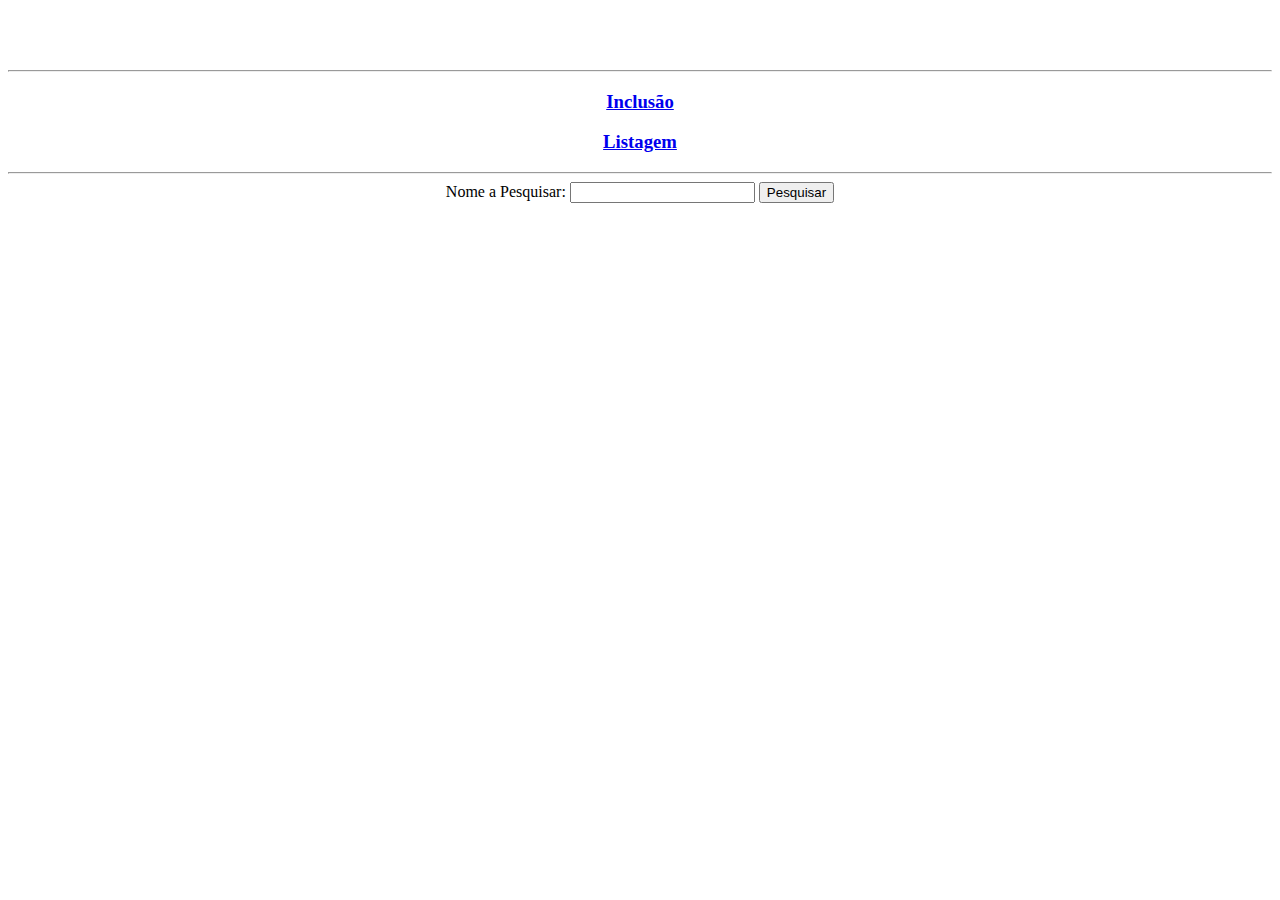
==== target/Agenda_JPA_Web-1.0-SNAPSHOT/index.html @ 9bdff3af "configuração base do projeto" ====
<!DOCTYPE html>
<!--
To change this license header, choose License Headers in Project Properties.
To change this template file, choose Tools | Templates
and open the template in the editor.
-->
<html>
    <head>
        <title>Agenda JPA Web</title>
        <meta charset="UTF-8">
        <meta name="viewport" content="width=device-width, initial-scale=1.0">
    </head>
    <body>
        <div>
            <center>
                <br>
                <br>
                <br>
                <hr>
                <h3><a href="Formulario.jsp?acao=inclusao">Inclusão</a></h3>
                <h3><a href="ContatoSrv?acao=listagem">Listagem</a></h3>
                <hr>
                <form action="ContatoSrv?acao=pesquisarPorNome" method="POST">
                    Nome a Pesquisar: <input type="text" name="nome" value="" />
                    <input type="submit" value="Pesquisar" />     
                </form>
            </center>
        </div>
    </body>
</html>
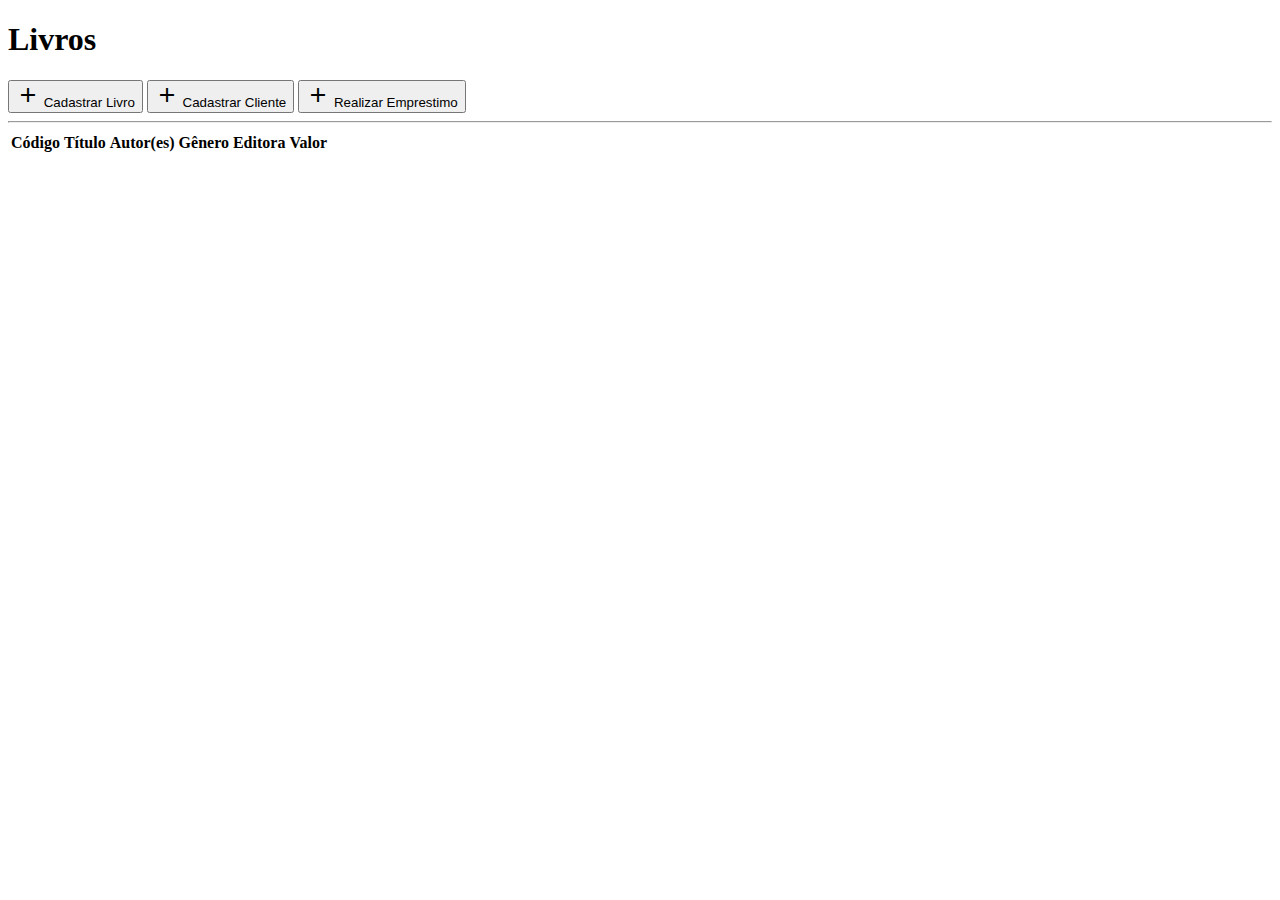
==== commit a26e249e: "feat index" ====
--- a/target/Agenda_JPA_Web-1.0-SNAPSHOT/index.html
+++ b/target/Agenda_JPA_Web-1.0-SNAPSHOT/index.html
@@ -4,27 +4,65 @@
 To change this template file, choose Tools | Templates
 and open the template in the editor.
 -->
-<html>
+<html lang="pt-br">
     <head>
-        <title>Agenda JPA Web</title>
-        <meta charset="UTF-8">
-        <meta name="viewport" content="width=device-width, initial-scale=1.0">
+        <title>Livraria</title>
+        <meta charset="UTF-8" />
+        <meta name="viewport" content="width=device-width, initial-scale=1.0" />
+        <link rel="stylesheet" href=""/>
+        <link
+            href="https://fonts.googleapis.com/icon?family=Material+Icons"
+            rel="stylesheet"
+            />
     </head>
     <body>
-        <div>
-            <center>
-                <br>
-                <br>
-                <br>
-                <hr>
-                <h3><a href="Formulario.jsp?acao=inclusao">Inclusão</a></h3>
-                <h3><a href="ContatoSrv?acao=listagem">Listagem</a></h3>
-                <hr>
-                <form action="ContatoSrv?acao=pesquisarPorNome" method="POST">
-                    Nome a Pesquisar: <input type="text" name="nome" value="" />
-                    <input type="submit" value="Pesquisar" />     
-                </form>
-            </center>
+        <div >
+            <main>
+                <div >
+                    <div >
+                        <h1>Livros</h1>
+                        <button id="btnCadastrar" onClick="window.location.href = 'Formulario.jsp?acao=inclusaoL'">
+
+                            <span><i class="material-icons">add</i></span>
+                            <span> Cadastrar Livro </span>    
+                        </button>
+                        
+                        <button  onClick="window.location.href = 'Formulario.jsp?acao=inclusaoC'">
+
+                            <span><i class="material-icons">add</i></span>
+                            <span> Cadastrar Cliente </span>    
+
+                        </button>
+                        <button  onClick="window.location.href = 'Formulario.jsp?acao=Emprestar'">
+
+                            <span><i class="material-icons">add</i></span>
+                            <span> Realizar Emprestimo </span>    
+
+                        </button>
+                    </div>
+                    <hr />
+
+                    <div>
+                        <table>
+                            <thead>
+                                <tr>
+                                    <th>Código</th>
+                                    <th>Título</th>
+                                    <th>Autor(es)</th>
+                                    <th>Gênero</th>
+                                    <th>Editora</th>
+                                    <th>Valor</th>
+                                   
+                                </tr>
+                            </thead>
+
+                            <tbody id="bodyLivros">
+
+                            </tbody>
+                        </table>
+                    </div>
+                </div>
+            </main>
         </div>
     </body>
 </html>
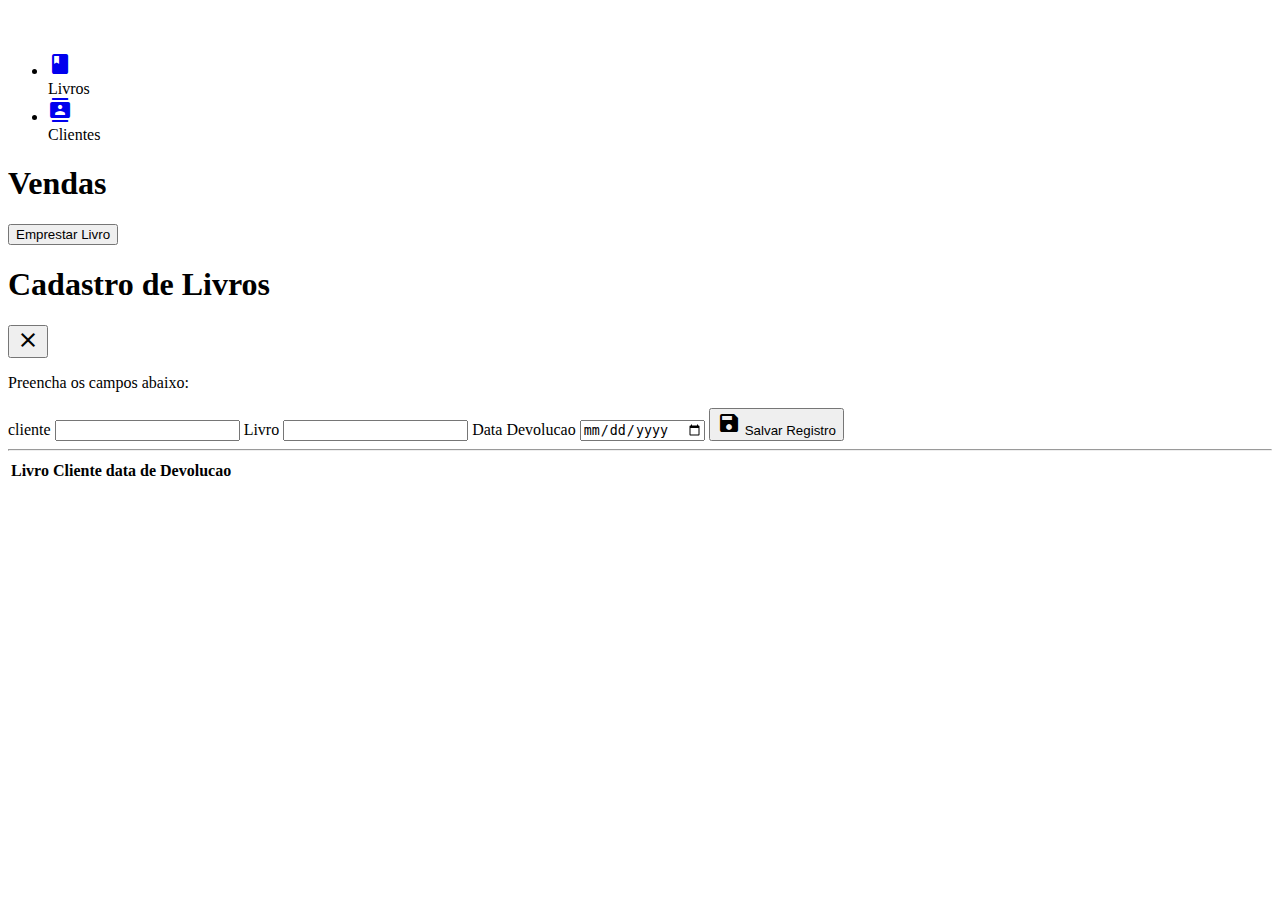
==== commit 790821c2: "fieto tudo" ====
--- a/target/Agenda_JPA_Web-1.0-SNAPSHOT/index.html
+++ b/target/Agenda_JPA_Web-1.0-SNAPSHOT/index.html
@@ -1,10 +1,8 @@
 <!DOCTYPE html>
-<!--
-To change this license header, choose License Headers in Project Properties.
-To change this template file, choose Tools | Templates
-and open the template in the editor.
--->
+
+
 <html lang="pt-br">
+
     <head>
         <title>Livraria</title>
         <meta charset="UTF-8" />
@@ -14,55 +12,91 @@
             href="https://fonts.googleapis.com/icon?family=Material+Icons"
             rel="stylesheet"
             />
+        <link rel="stylesheet" href="styles.css" type="text/css">
+
     </head>
+
     <body>
-        <div >
+        <div class="content">
+            <nav class="navbar">
+                <a class="logo" href="#">
+                    <i class="material-icons">dataset</i>
+                </a>
+                <div>
+                    <ul class="navlinks">
+                        <li>
+                            <a href="CadastroLivros.jsp?acao=inclusao"><i class="material-icons">book</i></a>
+                            <div class="tooltip">Livros</div>
+                        </li>
+                        <li>
+                            <a href="CadastroClientes.jsp?acao=inclusao"><i class="material-icons">contacts</i></a>
+                            <div class="tooltip">Clientes</div>
+                        </li>
+
+                    </ul>
+                </div>
+            </nav>
             <main>
-                <div >
-                    <div >
-                        <h1>Livros</h1>
-                        <button id="btnCadastrar" onClick="window.location.href = 'Formulario.jsp?acao=inclusaoL'">
+                <div class="container">
+                    <div class="header">
+                        <h1>Vendas</h1>
 
-                            <span><i class="material-icons">add</i></span>
-                            <span> Cadastrar Livro </span>    
-                        </button>
-                        
-                        <button  onClick="window.location.href = 'Formulario.jsp?acao=inclusaoC'">
+                            <button id="btnCadastrar" onclick="modal.style.display='block'">
+                                <span> Emprestar Livro </span>
+                            </button>
 
-                            <span><i class="material-icons">add</i></span>
-                            <span> Cadastrar Cliente </span>    
+                    </div>
+                    <div id="modal" class="modal">
+                        <div class="modal-container">
+                            <div class="modal-header-style">
+                                <div class="modal-header">
+                                    <h1>Cadastro de Livros</h1>
+                                    <button class="modal-close" id="btnModalClose" onclick="modal.style.display='none'">
+                                        <i class="material-icons">close</i>
+                                    </button>
+                                </div>
+                                <p>Preencha os campos abaixo:</p>
+                            </div>
 
-                        </button>
-                        <button  onClick="window.location.href = 'Formulario.jsp?acao=Emprestar'">
+                            <div class="modal-content">
+                                <label for="inpTitulo">cliente</label>
+                                <input type="text" id="inpTitulo" />
 
-                            <span><i class="material-icons">add</i></span>
-                            <span> Realizar Emprestimo </span>    
+                                <label for="inpAutor">Livro</label>
+                                <input type="text" id="inpAutor" />
 
-                        </button>
+                                <label for="inpGenero">Data Devolucao</label>
+                                <input type="date" id="inpGenero" />
+
+                                <button id="btnSalvar">
+                                    <span><i class="material-icons">save</i></span>
+                                    <span>Salvar Registro</span>
+                                </button>
+                            </div>
+                        </div>
                     </div>
+
                     <hr />
 
-                    <div>
+                    <div class="table-content">
                         <table>
                             <thead>
                                 <tr>
-                                    <th>Código</th>
-                                    <th>Título</th>
-                                    <th>Autor(es)</th>
-                                    <th>Gênero</th>
-                                    <th>Editora</th>
-                                    <th>Valor</th>
-                                   
+                                    <th>Livro</th>
+                                    <th>Cliente</th>
+                                    <th>data de Devolucao</th>
                                 </tr>
                             </thead>
 
-                            <tbody id="bodyLivros">
-
-                            </tbody>
+                            <tbody id="bodyLivros"></tbody>
                         </table>
                     </div>
+                    
                 </div>
             </main>
         </div>
+
+
     </body>
+
 </html>
